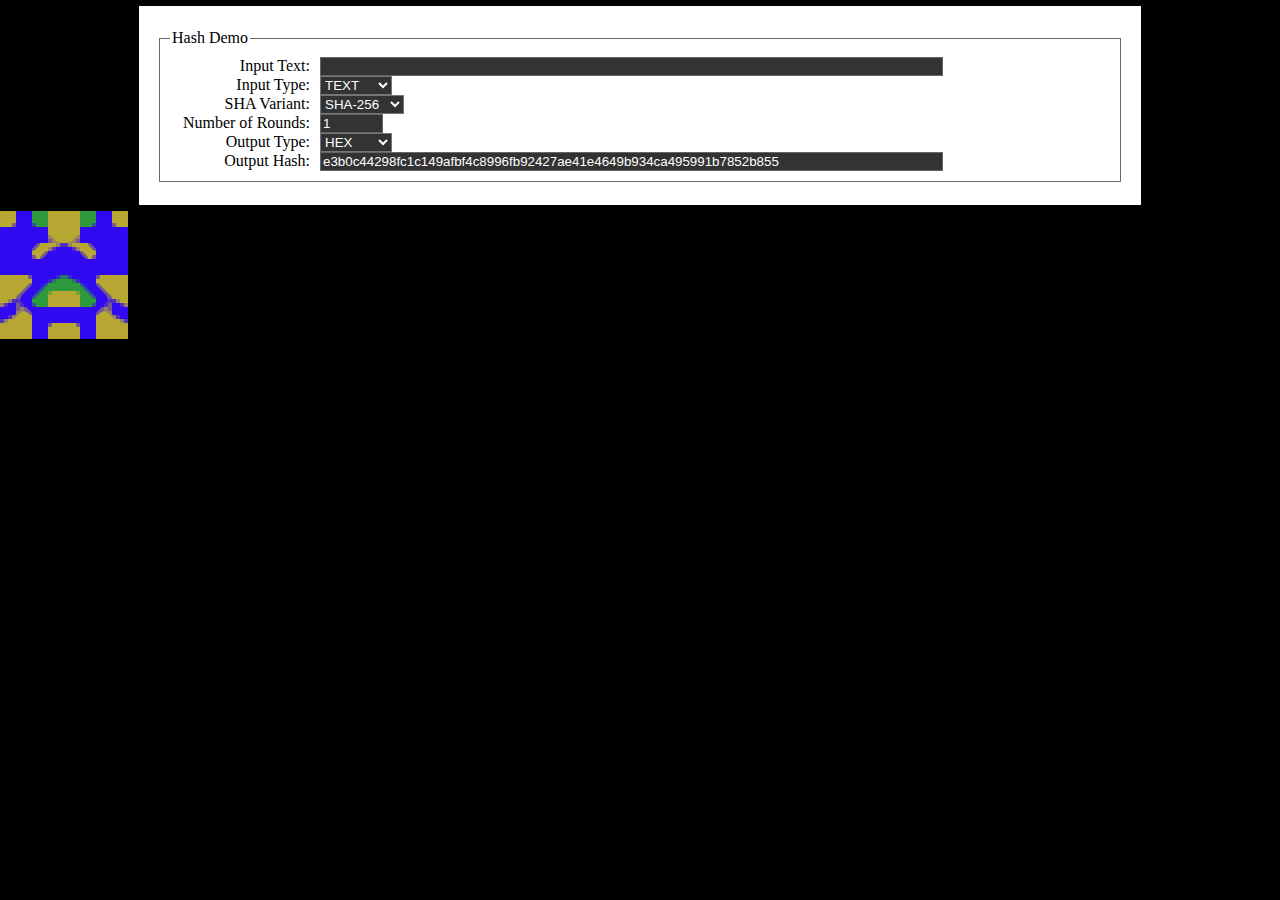
==== hashDemoBlockies.html @ e96b09ee "pushing all the main files after throughly testing mar24 to july24" ====
<!DOCTYPE html>
<html xmlns="http://www.w3.org/1999/xhtml" xml:lang="en">
<head>
  <meta charset="UTF-8">
  <meta name="viewport" content="width=device-width, initial-scale=1.0">
  <title>jsSHA - SHA Hashes in JavaScript</title>
  <link rel="stylesheet" href="gaggle.css">
  <link rel="stylesheet" type="text/css" href="style.css" />
  <script type="text/javascript" src="sha.js"></script>
  <script src="blockies.js"></script>
  <script src="hqx.js"></script>
  <style>
    body {
      background-color: black;
      color: white; 
    }
    div.container {
      display: inline-block;
    }
    #container {
      padding: 20px;
    }
    input[type="text"], select {
      background-color: #333; 
      color: white; 
    }
    input[type="text"] {
      border: 1px solid #666; 
    }
    fieldset {
      border: 1px solid #666; 
      padding: 10px;
    }
    legend {
      color: #000000; 
    }
  </style>
  <script type="text/javascript">
    function calcHash() {
      try {
        var hashInput = document.getElementById("hashInputText");
        var hashInputType = document.getElementById("hashInputType");
        var hashVariant = document.getElementById("hashVariant");
        var hashRounds = document.getElementById("hashRounds");
        var hashOutputType = document.getElementById("hashOutputType");
        var hashOutput = document.getElementById("hashOutputText");
        var hashObj = new jsSHA(
          hashVariant.options[hashVariant.selectedIndex].value,
          hashInputType.options[hashInputType.selectedIndex].value,
          {numRounds: parseInt(hashRounds.value, 10)}
        );
        hashObj.update(hashInput.value);
        hashOutput.value = hashObj.getHash(hashOutputType.options[hashOutputType.selectedIndex].value);
        drawBlockie(hashOutput.value);
      } catch(e) {
        hashOutput.value = e.message;
      }
    }
    var drawBlockie  = (seed) => {
      var source = blockies.create({ seed: seed, size: 8, scale: 1 });
      var icon = document.getElementById("myImageContainer");
      icon.className = "icon";
      var image = document.getElementById("myImage");
      var child = hqx(hqx(source, 4), 4);
      icon.appendChild(child);
      var shadow = document.createElement('div');
      document.body.appendChild(icon);
    };
  </script>
</head>
<body onload="calcHash();">
  <div id="container">
    <div>
      <form action="#" method="get">
        <fieldset>
          <legend>Hash Demo</legend>
          <div>
            <label for="hashInputText">Input Text:</label>
            <input type="text" size="75" name="hashInputText" id="hashInputText" onkeyup="calcHash()" />
          </div>
          <div>
            <label for="hashInputType">Input Type:</label>
            <select name="hashInputType" id="hashInputType" onchange="calcHash()">
              <option value="B64">Base-64</option>
              <option selected="selected">TEXT</option>
              <option>HEX</option>
            </select>
          </div>
          <div>
            <label for="hashVariant">SHA Variant:</label>
            <select name="hashVariant" id="hashVariant" onchange="calcHash()">
              <option>SHA-256</option>
              <option>SHA3-256</option>
            </select>
          </div>
          <div>
            <label for="hashRounds">Number of Rounds:</label>
            <input type="text" size="5" name="hashRounds" id="hashRounds" value="1" onkeyup="calcHash()" />
          </div>
          <div>
            <label for="hashOutputType">Output Type:</label>
            <select name="hashOutputType" id="hashOutputType" onchange="calcHash()">
              <option value="B64">Base-64</option>
              <option selected="selected">HEX</option>
            </select>
          </div>
          <div>
            <label for="hashOutputText">Output Hash:</label>
            <input type="text" size="75" name="hashOutputText" id="hashOutputText" style="background-color: #333;" />
          </div>
          <div id="myImageContainer">
            <img id="myImage" width="100">
          </div>
        </fieldset>
      </form>
    </div>
  </div>
  <script type="text/javascript">
    var _gaq = _gaq || [];
    _gaq.push(['_setAccount', 'UA-2442290-9']);
    _gaq.push(['_trackPageview']);

    (function() {
      var ga = document.createElement('script'); ga.type = 'text/javascript'; ga.async = true;
      ga.src = ('https:' == document.location.protocol ? 'https://ssl' : 'http://www') + '.google-analytics.com/ga.js';
      var s = document.getElementsByTagName('script')[0]; s.parentNode.insertBefore(ga, s);
    })();
  </script>
</body>
</html>
---- gaggle.css ----
@import url(https://fonts.googleapis.com/css?family=Patua+One|Open+Sans);

* { 
  -moz-box-sizing: border-box; 
  -webkit-box-sizing: border-box; 
	box-sizing: border-box; 
}

body {
  background:#353a40;
}

table {
  border-collapse: separate;
  background:#fff;
  @include border-radius(5px);
  margin:10px auto;
  @include box-shadow(0px 0px 5px rgba(0,0,0,0.3));
}

thead {
  @include border-radius(5px);
}

thead th {
  font-family: 'Patua One', cursive;
  font-size:16px;
  font-weight:400;
  color:#5f6062;
  @include text-shadow(1px 1px 0px rgba(0,0,0,0.5));
  text-align:left;
  padding:20px;
  @include background-image(linear-gradient(#646f7f, #4a5564));
  border-top:1px solid #858d99;
  
  &:first-child {
   @include border-top-left-radius(5px); 
  }

  &:last-child {
    @include border-top-right-radius(5px); 
  }
}

tbody tr td {
  font-family: 'Open Sans', sans-serif;
  font-weight:400;
  color:#5f6062;
  font-size:13px;
  padding:20px 20px 20px 20px;
  border-bottom:1px solid #e0e0e0;
  
}

tbody tr:nth-child(2n) {
  background:#f0f3f5;
}

tbody tr:last-child td {
  border-bottom:none;
  &:first-child {
    @include border-bottom-left-radius(5px);
  }
  &:last-child {
    @include border-bottom-right-radius(5px);
  }
}

tbody:hover > tr td {
  @include opacity(0.5);
  
  /* uncomment for blur effect */
  /* color:transparent;
  @include text-shadow(0px 0px 2px rgba(0,0,0,0.8));*/
}

tbody:hover > tr:hover td {
  @include text-shadow(none);
  color:#2d2d2d;
  @include opacity(1.0);
}
---- style.css ----
body {
	background-color: #f1f0ec;
	margin: 0px;
}
#container {
	background-color: #FFFFFF;
	color: #000000;
	width: 1004px;
	margin: 5px auto;
	padding: 10px;
	border: 1px solid #000000;
}
h1 {
	font-size: 24px;
	color: #a00101;
    background-color: #FFFFFF;
}
p {
	margin: 5px;
}
label {
	width: 150px;
	display: block;
	float: left;
	text-align: right;
	padding-right: 10px;
}
fieldset {
	margin: 3px 0px;
}

img {
	display: block;
	margin: 0px auto;
	border: 0px;
}
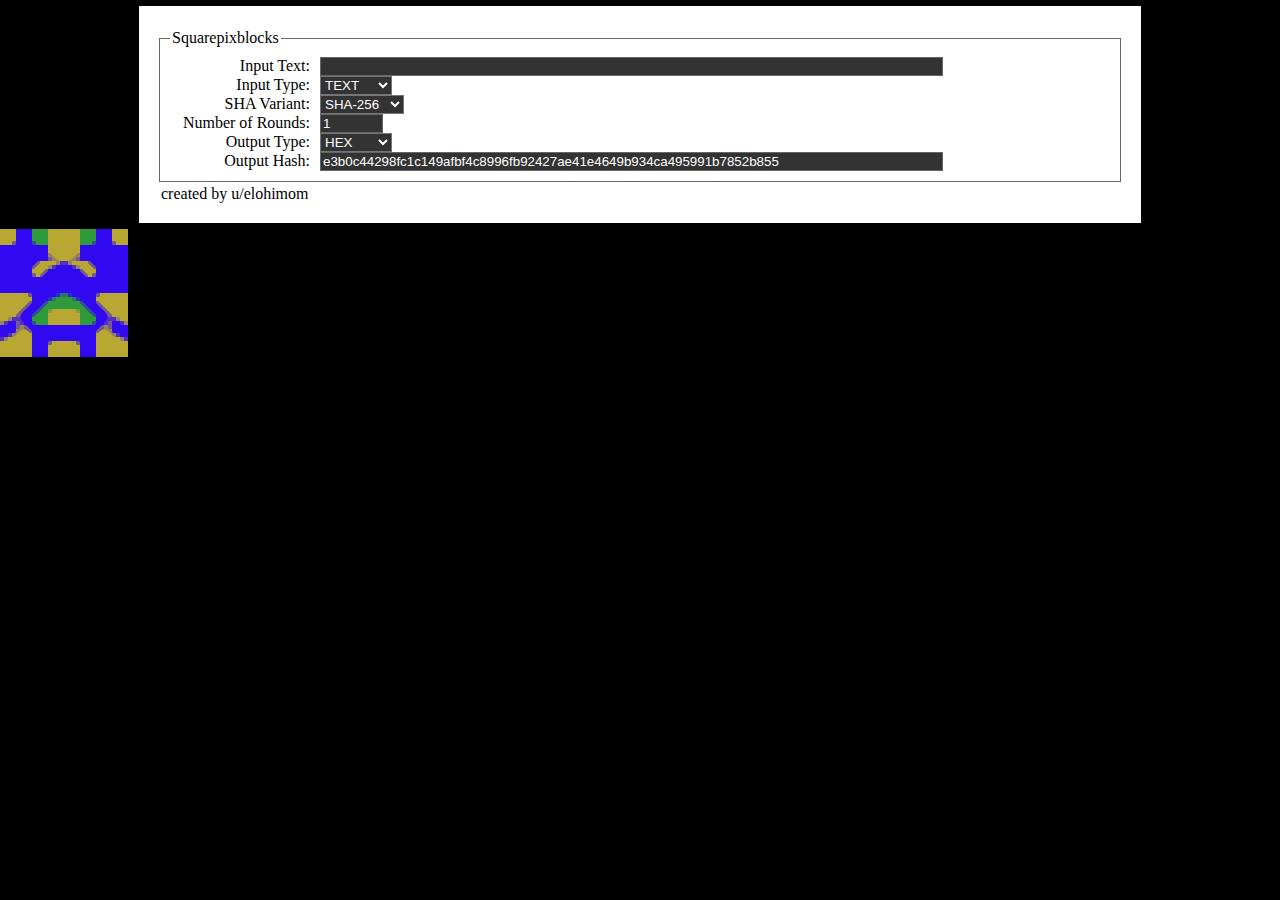
==== commit e6b9e288: "minor" ====
--- a/hashDemoBlockies.html
+++ b/hashDemoBlockies.html
@@ -73,7 +73,7 @@
     <div>
       <form action="#" method="get">
         <fieldset>
-          <legend>Hash Demo</legend>
+          <legend>Squarepixblocks</legend>
           <div>
             <label for="hashInputText">Input Text:</label>
             <input type="text" size="75" name="hashInputText" id="hashInputText" onkeyup="calcHash()" />
@@ -111,8 +111,10 @@
           <div id="myImageContainer">
             <img id="myImage" width="100">
           </div>
+          
         </fieldset>
       </form>
+      <legend>created by u/elohimom</legend>
     </div>
   </div>
   <script type="text/javascript">
